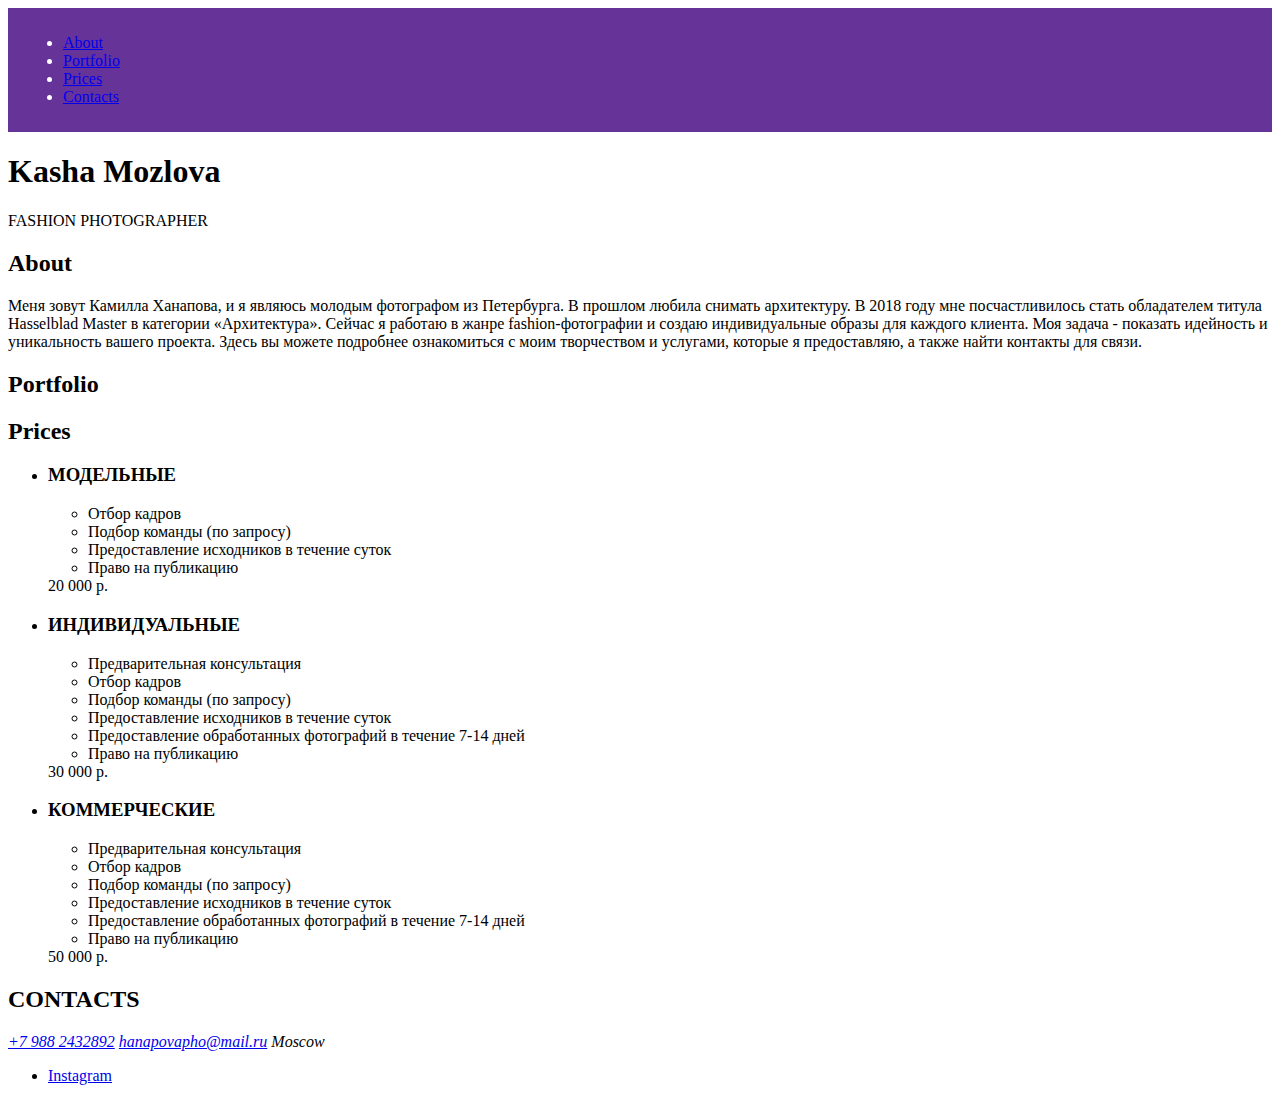
==== index.html @ d2703127 "Deploying to gh-pages from @ Mishok1/KashaMozlova@6657684618f2bcff8cfcda2e2a9d2e01fad02485 🚀" ====
<!DOCTYPE html><html class="page" lang="ru"><head><meta charset="UTF-8"><title>KashaMozlova</title><meta name="viewport" content="width=device-width,initial-scale=1"><link rel="preload" href="#" type="font/woff2" as="font"><link rel="stylesheet" href="styles/styles.css"><script src="scripts/index.js" defer="defer"></script></head><body class="page__body"><header class="header"><nav class="header__navigation navigation"><ul class="navigation__list"><li class="navigation__item"><a class="navigation__link" href="#about">About</a></li><li class="navigation__item"><a class="navigation__link" href="#">Portfolio</a></li><li class="navigation__item"><a class="navigation__link" href="#">Prices</a></li><li class="navigation__item"><a class="navigation__link" href="#">Contacts</a></li></ul></nav></header><main><section class="hero"><div class="hero__container"><h1 class="hero__title">Kasha Mozlova</h1><p class="hero__description">FASHION PHOTOGRAPHER</p></div></section><section id="about" class="about"><div class="about__container container"><h2 class="about__title title">About</h2><p class="about__description">Меня зовут Камилла Ханапова, и я являюсь молодым фотографом из Петербурга. В прошлом любила снимать архитектуру. В 2018 году мне посчастливилось стать обладателем титула Hasselblad Master в категории «Архитектура». Сейчас я работаю в жанре fashion-фотографии и создаю индивидуальные образы для каждого клиента. Моя задача - показать идейность и уникальность вашего проекта. Здесь вы можете подробнее ознакомиться с моим творчеством и услугами, которые я предоставляю, а также найти контакты для связи.</p></div></section><section class="portfolio"><div class="portfolio__container container"><h2 class="portfolio__title title">Portfolio</h2><div class="slider"></div><div class="slider2"></div><div class="slider3"></div></div></section><section class="prices"><div class="prices__container container"><h2 class="prices__title title">Prices</h2><ul class="prices__list"><li class="prices__item"><h3 class="prices__subtitle">МОДЕЛЬНЫЕ</h3><ul class="prices__sublist"><li class="prices__subitem">Отбор кадров</li><li class="prices__subitem">Подбор команды (по запросу)</li><li class="prices__subitem">Предоставление исходников в течение суток</li><li class="prices__subitem">Право на публикацию</li></ul><span class="prices__price">20 000 р.</span></li><li class="prices__item"><h3 class="prices__subtitle">ИНДИВИДУАЛЬНЫЕ</h3><ul class="prices__sublist"><li class="prices__subitem">Предварительная консультация</li><li class="prices__subitem">Отбор кадров</li><li class="prices__subitem">Подбор команды (по запросу)</li><li class="prices__subitem">Предоставление исходников в течение суток</li><li class="prices__subitem">Предоставление обработанных фотографий в течение 7-14 дней</li><li class="prices__subitem">Право на публикацию</li></ul><span class="prices__price">30 000 р.</span></li><li class="prices__item"><h3 class="prices__subtitle">КОММЕРЧЕСКИЕ</h3><ul class="prices__sublist"><li class="prices__subitem">Предварительная консультация</li><li class="prices__subitem">Отбор кадров</li><li class="prices__subitem">Подбор команды (по запросу)</li><li class="prices__subitem">Предоставление исходников в течение суток</li><li class="prices__subitem">Предоставление обработанных фотографий в течение 7-14 дней</li><li class="prices__subitem">Право на публикацию</li></ul><span class="prices__price">50 000 р.</span></li></ul></div></section><section class="contacts"><div class="contacts__container container"><h2 class="contacts__title">CONTACTS</h2><address class="contacts__address"><a class="contacts__link" type="tel" href="tel:+79882432892">+7 988 2432892</a> <a class="contacts__link" href="mailto:mail@htmlacademy.ru&body=привет?subject=вопрос">hanapovapho@mail.ru</a> <span class="contacts__city">Moscow</span></address><ul class="contacts__list socials"><li class="socials__item"><a class="socials__link" href="#"><span class="visually-hidden">Instagram</span></a></li></ul></div></section></main></body></html>
---- styles/styles.css ----
.header{color:#fff;background-color:#639;padding:10px 15px}
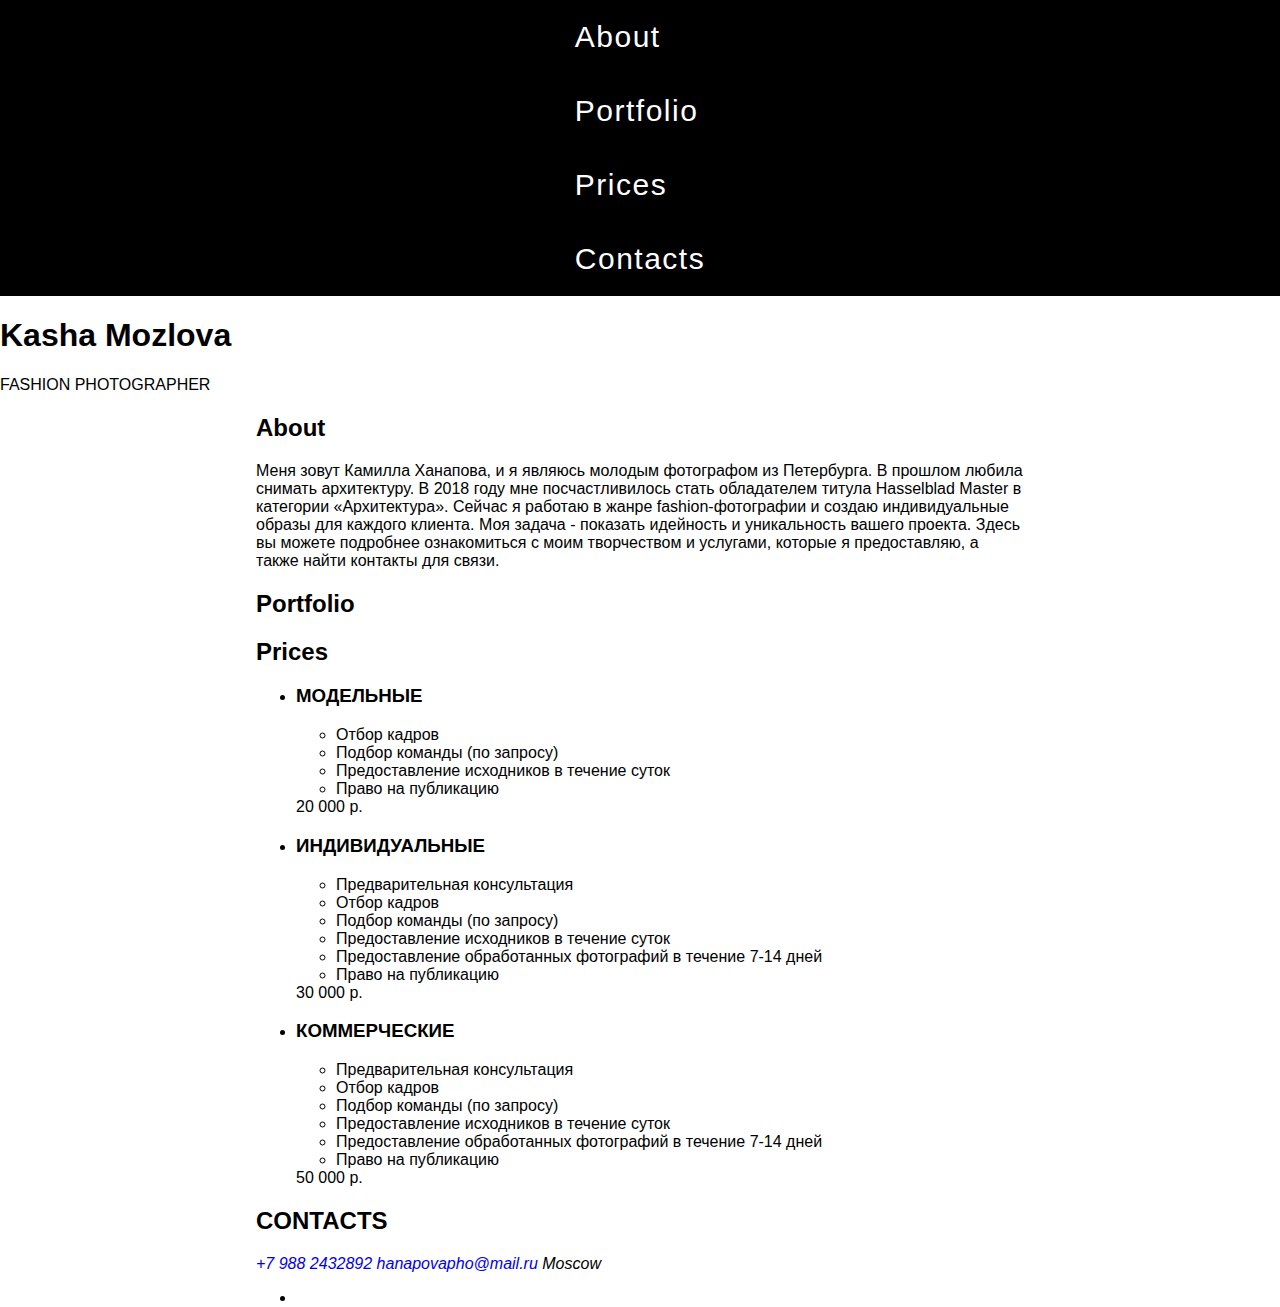
==== commit a1c8ce85: "Deploying to gh-pages from @ Mishok1/KashaMozlova@54c8610c1b9a440279c123cbc07c4f0080143465 🚀" ====
--- a/index.html
+++ b/index.html
@@ -1 +1,9 @@
-<!DOCTYPE html><html class="page" lang="ru"><head><meta charset="UTF-8"><title>KashaMozlova</title><meta name="viewport" content="width=device-width,initial-scale=1"><link rel="preload" href="#" type="font/woff2" as="font"><link rel="stylesheet" href="styles/styles.css"><script src="scripts/index.js" defer="defer"></script></head><body class="page__body"><header class="header"><nav class="header__navigation navigation"><ul class="navigation__list"><li class="navigation__item"><a class="navigation__link" href="#about">About</a></li><li class="navigation__item"><a class="navigation__link" href="#">Portfolio</a></li><li class="navigation__item"><a class="navigation__link" href="#">Prices</a></li><li class="navigation__item"><a class="navigation__link" href="#">Contacts</a></li></ul></nav></header><main><section class="hero"><div class="hero__container"><h1 class="hero__title">Kasha Mozlova</h1><p class="hero__description">FASHION PHOTOGRAPHER</p></div></section><section id="about" class="about"><div class="about__container container"><h2 class="about__title title">About</h2><p class="about__description">Меня зовут Камилла Ханапова, и я являюсь молодым фотографом из Петербурга. В прошлом любила снимать архитектуру. В 2018 году мне посчастливилось стать обладателем титула Hasselblad Master в категории «Архитектура». Сейчас я работаю в жанре fashion-фотографии и создаю индивидуальные образы для каждого клиента. Моя задача - показать идейность и уникальность вашего проекта. Здесь вы можете подробнее ознакомиться с моим творчеством и услугами, которые я предоставляю, а также найти контакты для связи.</p></div></section><section class="portfolio"><div class="portfolio__container container"><h2 class="portfolio__title title">Portfolio</h2><div class="slider"></div><div class="slider2"></div><div class="slider3"></div></div></section><section class="prices"><div class="prices__container container"><h2 class="prices__title title">Prices</h2><ul class="prices__list"><li class="prices__item"><h3 class="prices__subtitle">МОДЕЛЬНЫЕ</h3><ul class="prices__sublist"><li class="prices__subitem">Отбор кадров</li><li class="prices__subitem">Подбор команды (по запросу)</li><li class="prices__subitem">Предоставление исходников в течение суток</li><li class="prices__subitem">Право на публикацию</li></ul><span class="prices__price">20 000 р.</span></li><li class="prices__item"><h3 class="prices__subtitle">ИНДИВИДУАЛЬНЫЕ</h3><ul class="prices__sublist"><li class="prices__subitem">Предварительная консультация</li><li class="prices__subitem">Отбор кадров</li><li class="prices__subitem">Подбор команды (по запросу)</li><li class="prices__subitem">Предоставление исходников в течение суток</li><li class="prices__subitem">Предоставление обработанных фотографий в течение 7-14 дней</li><li class="prices__subitem">Право на публикацию</li></ul><span class="prices__price">30 000 р.</span></li><li class="prices__item"><h3 class="prices__subtitle">КОММЕРЧЕСКИЕ</h3><ul class="prices__sublist"><li class="prices__subitem">Предварительная консультация</li><li class="prices__subitem">Отбор кадров</li><li class="prices__subitem">Подбор команды (по запросу)</li><li class="prices__subitem">Предоставление исходников в течение суток</li><li class="prices__subitem">Предоставление обработанных фотографий в течение 7-14 дней</li><li class="prices__subitem">Право на публикацию</li></ul><span class="prices__price">50 000 р.</span></li></ul></div></section><section class="contacts"><div class="contacts__container container"><h2 class="contacts__title">CONTACTS</h2><address class="contacts__address"><a class="contacts__link" type="tel" href="tel:+79882432892">+7 988 2432892</a> <a class="contacts__link" href="mailto:mail@htmlacademy.ru&body=привет?subject=вопрос">hanapovapho@mail.ru</a> <span class="contacts__city">Moscow</span></address><ul class="contacts__list socials"><li class="socials__item"><a class="socials__link" href="#"><span class="visually-hidden">Instagram</span></a></li></ul></div></section></main></body></html>+<!DOCTYPE html><html class="page" lang="ru"><head><meta charset="UTF-8"><title>KashaMozlova</title><meta name="viewport" content="width=device-width,initial-scale=1"><link rel="preload" href="#" type="font/woff2" as="font"><link rel="stylesheet" href="styles/styles.css"><script src="scripts/index.js" defer="defer"></script></head><body class="page__body"><header class="header"><div class="header__container container"><nav class="header__navigation navigation"><ul class="navigation__list"><li class="navigation__item"><a class="navigation__link" href="#about">About</a></li><li class="navigation__item"><a class="navigation__link" href="#portfolio">Portfolio</a></li><li class="navigation__item"><a class="navigation__link" href="#prices">Prices</a></li><li class="navigation__item"><a class="navigation__link" href="#contacts">Contacts</a></li></ul></nav></div></header><main><section class="hero"><div class="hero__container"><h1 class="hero__title">Kasha Mozlova</h1><p class="hero__description">FASHION PHOTOGRAPHER</p></div></section><section class="about" id="about"><div class="about__container container"><h2 class="about__title title">About</h2><p class="about__description">Меня зовут Камилла Ханапова, и я являюсь молодым фотографом из Петербурга. В прошлом любила снимать архитектуру. В 2018 году мне посчастливилось стать обладателем титула Hasselblad Master в категории «Архитектура». Сейчас я работаю в жанре fashion-фотографии и создаю индивидуальные образы для каждого клиента. Моя задача - показать идейность и уникальность вашего проекта. Здесь вы можете подробнее ознакомиться с моим творчеством и услугами, которые я предоставляю, а также найти контакты для связи.</p></div></section><section class="portfolio" id="portfolio"><div class="portfolio__container container"><h2 class="portfolio__title title">Portfolio</h2><div class="slider"></div><div class="slider2"></div><div class="slider3"></div></div></section><section class="prices" id="prices"><div class="prices__container container"><h2 class="prices__title title">Prices</h2><ul class="prices__list"><li class="prices__item"><h3 class="prices__subtitle">МОДЕЛЬНЫЕ</h3><ul class="prices__sublist"><li class="prices__subitem">Отбор кадров</li><li class="prices__subitem">Подбор команды (по запросу)</li><li class="prices__subitem">Предоставление исходников в течение суток</li><li class="prices__subitem">Право на публикацию</li></ul><span class="prices__price">20 000 р.</span></li><li class="prices__item"><h3 class="prices__subtitle">ИНДИВИДУАЛЬНЫЕ</h3><ul class="prices__sublist"><li class="prices__subitem">Предварительная консультация</li><li class="prices__subitem">Отбор кадров</li><li class="prices__subitem">Подбор команды (по запросу)</li><li class="prices__subitem">Предоставление исходников в течение суток</li><li class="prices__subitem">Предоставление обработанных фотографий в течение 7-14 дней</li><li class="prices__subitem">Право на публикацию</li></ul><span class="prices__price">30 000 р.</span></li><li class="prices__item"><h3 class="prices__subtitle">КОММЕРЧЕСКИЕ</h3><ul class="prices__sublist"><li class="prices__subitem">Предварительная консультация</li><li class="prices__subitem">Отбор кадров</li><li class="prices__subitem">Подбор команды (по запросу)</li><li class="prices__subitem">Предоставление исходников в течение суток</li><li class="prices__subitem">Предоставление обработанных фотографий в течение 7-14 дней</li><li class="prices__subitem">Право на публикацию</li></ul><span class="prices__price">50 000 р.</span></li></ul></div></section><section class="contacts" id="contacts"><div class="contacts__container container"><h2 class="contacts__title">CONTACTS</h2><address class="contacts__address"><a class="contacts__link" href="tel:+79882432892">+7 988 2432892</a> <a class="contacts__link" href="mailto:mail@htmlacademy.ru&body=привет?subject=вопрос">hanapovapho@mail.ru</a> <span class="contacts__city">Moscow</span></address><ul class="contacts__list socials"><li class="socials__item"><a class="socials__link" href="#"><span class="visually-hidden">Instagram</span></a></li></ul></div></section></main></body></html><!--
+<picture>
+  <source media="(min-width: 1440px)" type="image/webp" srcset="images/desktop@1x.webp 1x, images/desktop@2x.webp 2x" width="" height="">
+  <source media="(min-width: 768px)" type="image/webp" srcset="images/tablet@1x.webp 1x, images/tablet@2x.webp 2x" width="" height="">
+  <source type="image/webp" srcset="images/mobile@1x.webp 1x, images/mobile@2x.webp 2x" width="" height="">
+  <source media="(min-width: 1440px)" type="image/jpg" srcset="images/desktop@1x.jpg 1x, images/desktop@2x.jpg 2x" width="" height="">
+  <source media="(min-width: 768px)" type="image/jpg" srcset="images/tablet@1x.jpg 1x, images/tablet@2x.jpg 2x" width="" height="">
+  <img class="image" src="images/mobile@1x.jpg" srcset="images/mobile@2x.jpg 2x" width="" height="" alt=".">
+</picture> -->--- a/styles/styles.css
+++ b/styles/styles.css
@@ -1 +1 @@
-.header{color:#fff;background-color:#639;padding:10px 15px}+*,:before,:after{box-sizing:border-box}html{scroll-behavior:smooth;height:100%}body{margin:0;font-family:Roboto,sans-serif}img{object-fit:contain;max-width:100%;height:auto;display:block}a{text-decoration:none}@font-face{font-family:"";font-style:normal;font-weight:400;src:url(.woff2)format("woff2"),url(.woff)format("woff");font-display:swap}.container{width:320px;margin:0 auto}@media (width>=768px){.container{width:768px}}@media (width>=1440px){.container{width:1440px}}.visually-hidden{clip:rect(0 0 0 0);border:0;width:1px;height:1px;margin:-1px;padding:0;position:absolute;overflow:hidden}.header{color:#fff;background-color:#000}.header__navigation{flex-direction:column;align-items:center;display:flex}.navigation__list{margin:0;padding:0;list-style-type:none}.navigation__link{color:#fff;letter-spacing:1.5px;padding:20px;font-size:30px;transition:color .3s;display:block}.navigation__link:hover{color:red}